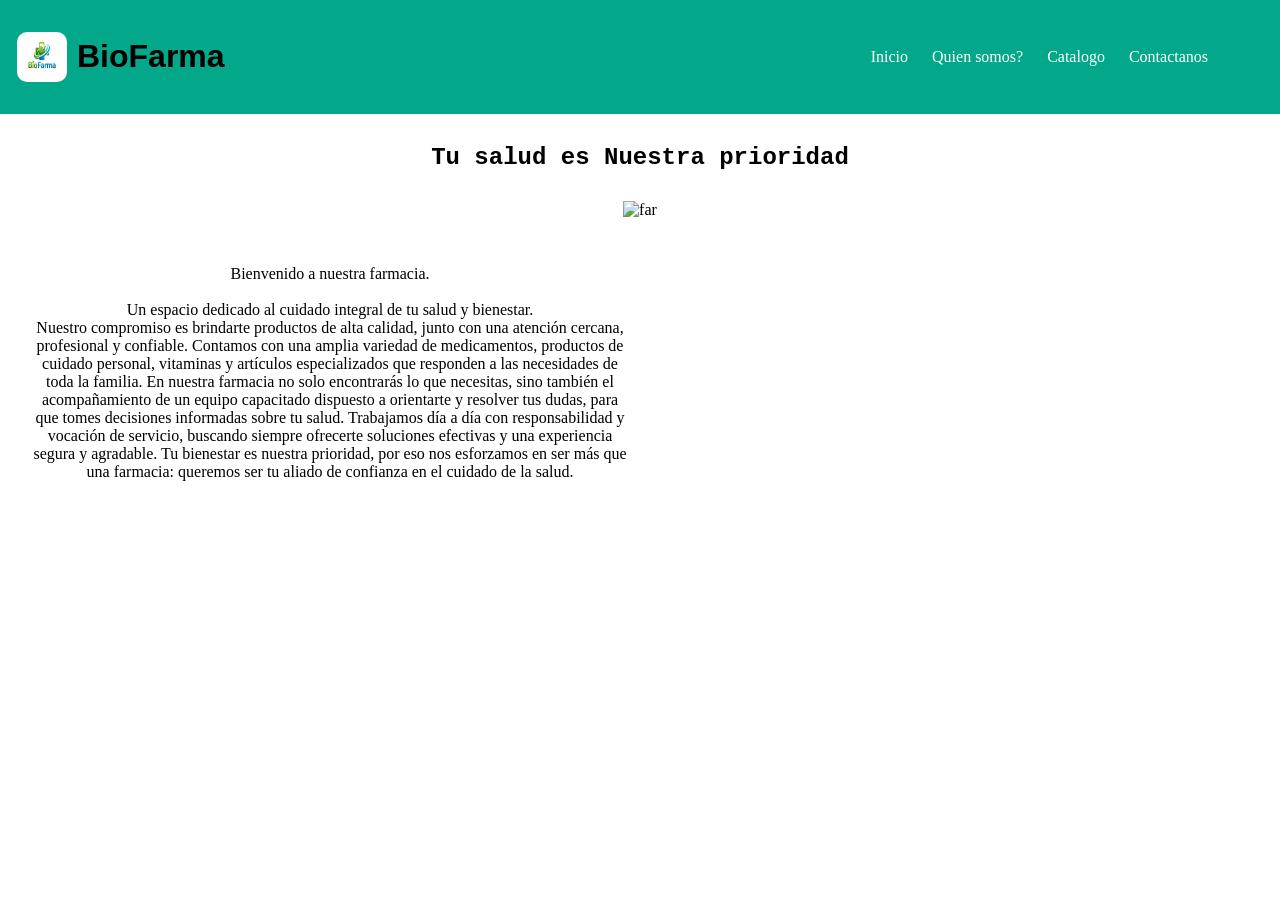
==== index.html @ e67242da "la primera parte del proyecto esta hecha" ====
<!DOCTYPE html>
<html lang="en">
<head>
    <meta charset="UTF-8">
    <meta name="viewport" content="width=device-width, initial-scale=1.0">
    <title>BioFarma</title>
    <link rel="stylesheet" href="css/style1.css">
</head>
<body>
    <header>
        <div>
            <img src="imaganes/bio.jpeg" alt="Farmacia">
            <h1>BioFarma</h1>
        </div>
        <nav>
            <ul>
                <li>
                    <a href="index.html">Inicio</a>
                    <a href="quienes_somos.html">Quien somos?</a>
                    <a href="catalogo.html">Catalogo</a>
                    <a href="contacto.html">Contactanos</a>
                </li>
            </ul>
        </nav>
    </header>
    <section>
        <h2>Tu salud es Nuestra prioridad</h2>
        <img src="https://tecnyfarma.com/wp-content/uploads/2023/06/1_ANEMIREN_35-scaled.jpg" alt="far">
        <div class="section2">
        <p>Bienvenido a nuestra farmacia. <br><br>
            Un espacio dedicado al cuidado integral de tu salud y bienestar. <br> Nuestro compromiso es brindarte productos de alta calidad, junto con una atención cercana, profesional y confiable. Contamos con una amplia variedad de medicamentos, productos de cuidado personal, vitaminas y artículos especializados que responden a las necesidades de toda la familia.
En nuestra farmacia no solo encontrarás lo que necesitas, sino también el acompañamiento de un equipo capacitado dispuesto a orientarte y resolver tus dudas, para que tomes decisiones informadas sobre tu salud. Trabajamos día a día con responsabilidad y vocación de servicio, buscando siempre ofrecerte soluciones efectivas y una experiencia segura y agradable.
Tu bienestar es nuestra prioridad, por eso nos esforzamos en ser más que una farmacia: queremos ser tu aliado de confianza en el cuidado de la salud.</p> 
</div>

    </section>
</body>
</html>
---- css/style1.css ----
html{
    scroll-behavior: smooth;
}


body{
    margin: 0;
}

header{
    background-color: #02a889;
    padding: 17px;
    display: flex;
    align-items: center;
    position: sticky;
    justify-content: space-between;
}

header div{
    align-items: center ;
    display: flex;  
    gap: 10px;
    font-family:'Segoe UI', Tahoma, Geneva, Verdana, sans-serif ;
}

header div img{
    width: 50px;
    height: 50px;
    border-radius: 10px;
}

nav ul {
    list-style: none;
    padding: 10px;
}

nav ul li {
    display: inline;
    margin: 35px;
}

nav a {
    color: white;
    text-decoration: none;
    margin: 10px;
}

nav a:hover {
    color: #d1c388;
}


section{
    text-align: center;
}

section h2{
    margin: 15px;
    padding: 15px;
    font-family:'Courier New', Courier, monospace;
}
section img{
    width: 500px;
    height: 500px;
}

.section2{
    align-items: center;
    justify-items: center;
    margin: 15px;
    padding: 15px;
}
.section2 p{
    width: 600px;
}
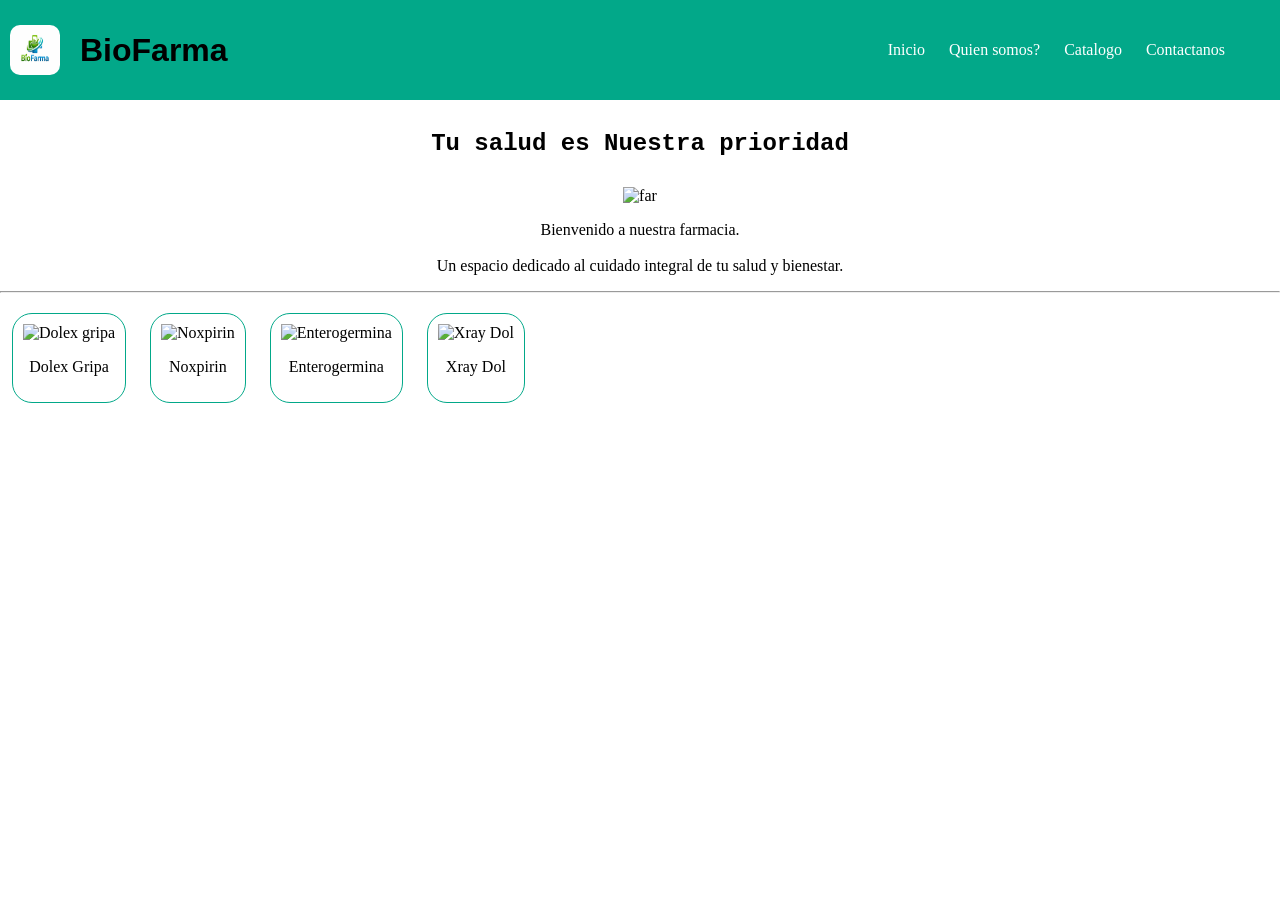
==== commit 0280e391: "acabo de hacer el quien somos y el catalogo falta el contactanos" ====
--- a/index.html
+++ b/index.html
@@ -4,7 +4,7 @@
     <meta charset="UTF-8">
     <meta name="viewport" content="width=device-width, initial-scale=1.0">
     <title>BioFarma</title>
-    <link rel="stylesheet" href="css/style1.css">
+    <link rel="stylesheet" href="css/index.css">
 </head>
 <body>
     <header>
@@ -25,14 +25,33 @@
     </header>
     <section>
         <h2>Tu salud es Nuestra prioridad</h2>
-        <img src="https://tecnyfarma.com/wp-content/uploads/2023/06/1_ANEMIREN_35-scaled.jpg" alt="far">
-        <div class="section2">
-        <p>Bienvenido a nuestra farmacia. <br><br>
-            Un espacio dedicado al cuidado integral de tu salud y bienestar. <br> Nuestro compromiso es brindarte productos de alta calidad, junto con una atención cercana, profesional y confiable. Contamos con una amplia variedad de medicamentos, productos de cuidado personal, vitaminas y artículos especializados que responden a las necesidades de toda la familia.
-En nuestra farmacia no solo encontrarás lo que necesitas, sino también el acompañamiento de un equipo capacitado dispuesto a orientarte y resolver tus dudas, para que tomes decisiones informadas sobre tu salud. Trabajamos día a día con responsabilidad y vocación de servicio, buscando siempre ofrecerte soluciones efectivas y una experiencia segura y agradable.
-Tu bienestar es nuestra prioridad, por eso nos esforzamos en ser más que una farmacia: queremos ser tu aliado de confianza en el cuidado de la salud.</p> 
-</div>
+            <img src="https://tecnyfarma.com/wp-content/uploads/2023/06/1_ANEMIREN_35-scaled.jpg" alt="far">
+            <p>Bienvenido a nuestra farmacia. <br><br>
+            Un espacio dedicado al cuidado integral de tu salud y bienestar. <br>
+            </p> 
+    </section>
+    <hr>
+    <div class="catalogo">
+        <div>
+            <img src="https://i-cf65.ch-static.com/content/dam/cf-consumer-healthcare/panadol/es_CO/dolex-products/dolex%20gripa/new_dolex_logo-0.png?auto=format" alt="Dolex gripa">
+            <P>Dolex Gripa</P>
+        </div>
 
-    </section>
+        <div>
+            <img src="https://drogueriasunisanar.com/wp-content/uploads/2023/04/NOXPIRIN-PLUS-120-CAPSULAS.jpg" alt="Noxpirin">
+            <P>Noxpirin</P>
+        </div>
+
+        <div>
+            <img src="https://copservir.vtexassets.com/arquivos/ids/1879977-800-auto?v=639107884838600000&width=800&height=auto&aspect=true" alt="Enterogermina">
+            <P>Enterogermina</P>
+        </div>
+
+        <div>
+            <img src="https://copservir.vtexassets.com/arquivos/ids/1883656-800-auto?v=639108474311600000&width=800&height=auto&aspect=true" alt="Xray Dol">
+            <P>Xray Dol</P>
+        </div>
+       
+    </div>    
 </body>
 </html>
--- a/css/index.css
+++ b/css/index.css
@@ -0,0 +1,93 @@
+
+html{
+    scroll-behavior: smooth;
+}
+
+
+body{
+    margin: 0;
+}
+
+header{
+    background-color: #02a889;
+    display: flex;
+    align-items: center;
+    position: sticky;
+    justify-content: space-between;
+    height: 100px;
+}
+
+header div{
+    align-items: center ;
+    display: flex;  
+    gap: 10px;
+    font-family:'Segoe UI', Tahoma, Geneva, Verdana, sans-serif ;
+}
+
+header div img{
+    width: 50px;
+    height: 50px;
+    border-radius: 10px;
+    margin: 10px;
+}
+
+nav ul {
+    list-style: none;
+    padding: 10px;
+}
+
+nav ul li {
+    display: inline;
+    margin: 35px;
+}
+
+nav a {
+    color: white;
+    text-decoration: none;
+    margin: 10px;
+}
+
+nav a:hover {
+    color: #d1c388;
+}
+
+
+section{
+    text-align: center;
+}
+
+section h2{
+    margin: 15px;
+    padding: 15px;
+    font-family:'Courier New', Courier, monospace;
+}
+section img{
+    width: 500px;
+    height: 500px;
+}
+
+.catalogo{
+    display: flex;
+    flex-wrap: wrap;  
+}
+
+.catalogo div{
+    border: 1px solid #02a889;
+    margin: 12px;
+    padding: 10px;
+    border-radius: 20px;
+    text-align: center;
+}
+
+.catalogo div:hover{
+    transform: scale(1.1);
+}
+
+.catalogo img{
+    width:  290px;
+    height: 300px;
+}
+
+
+
+
